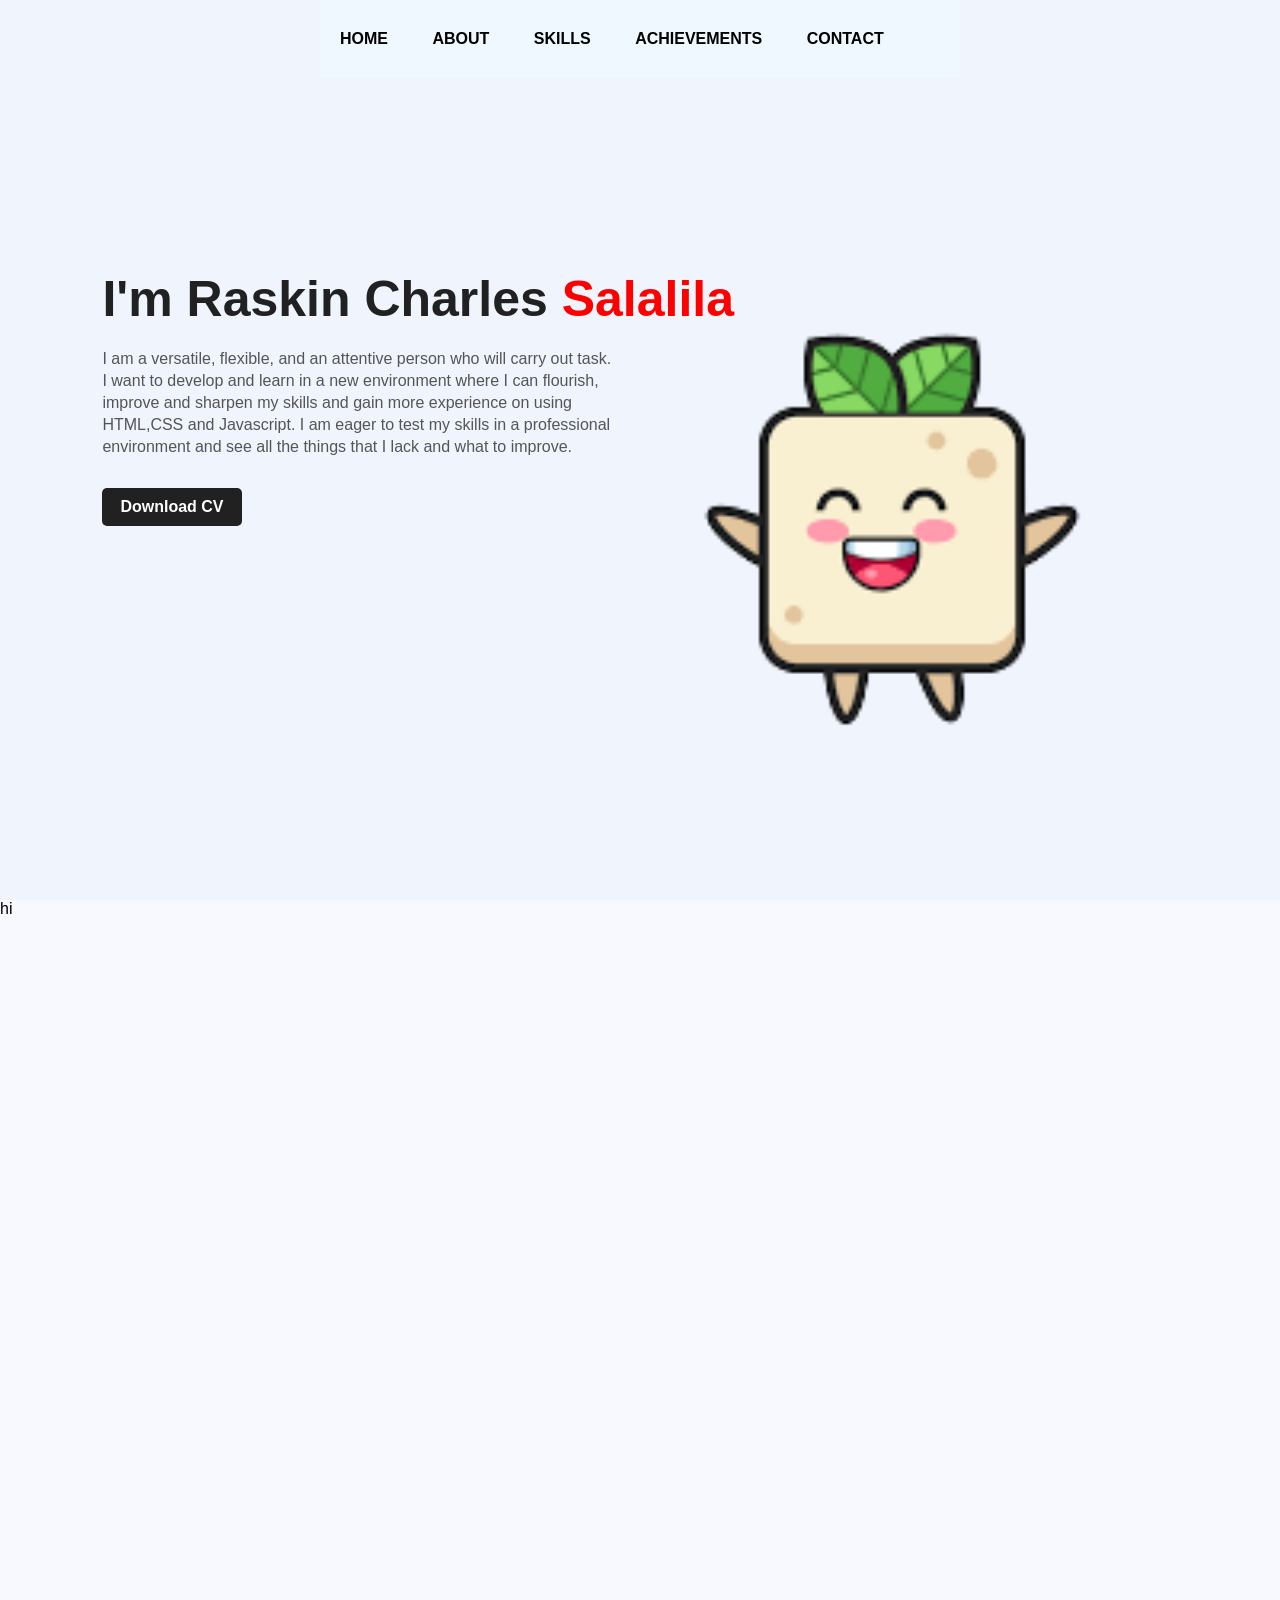
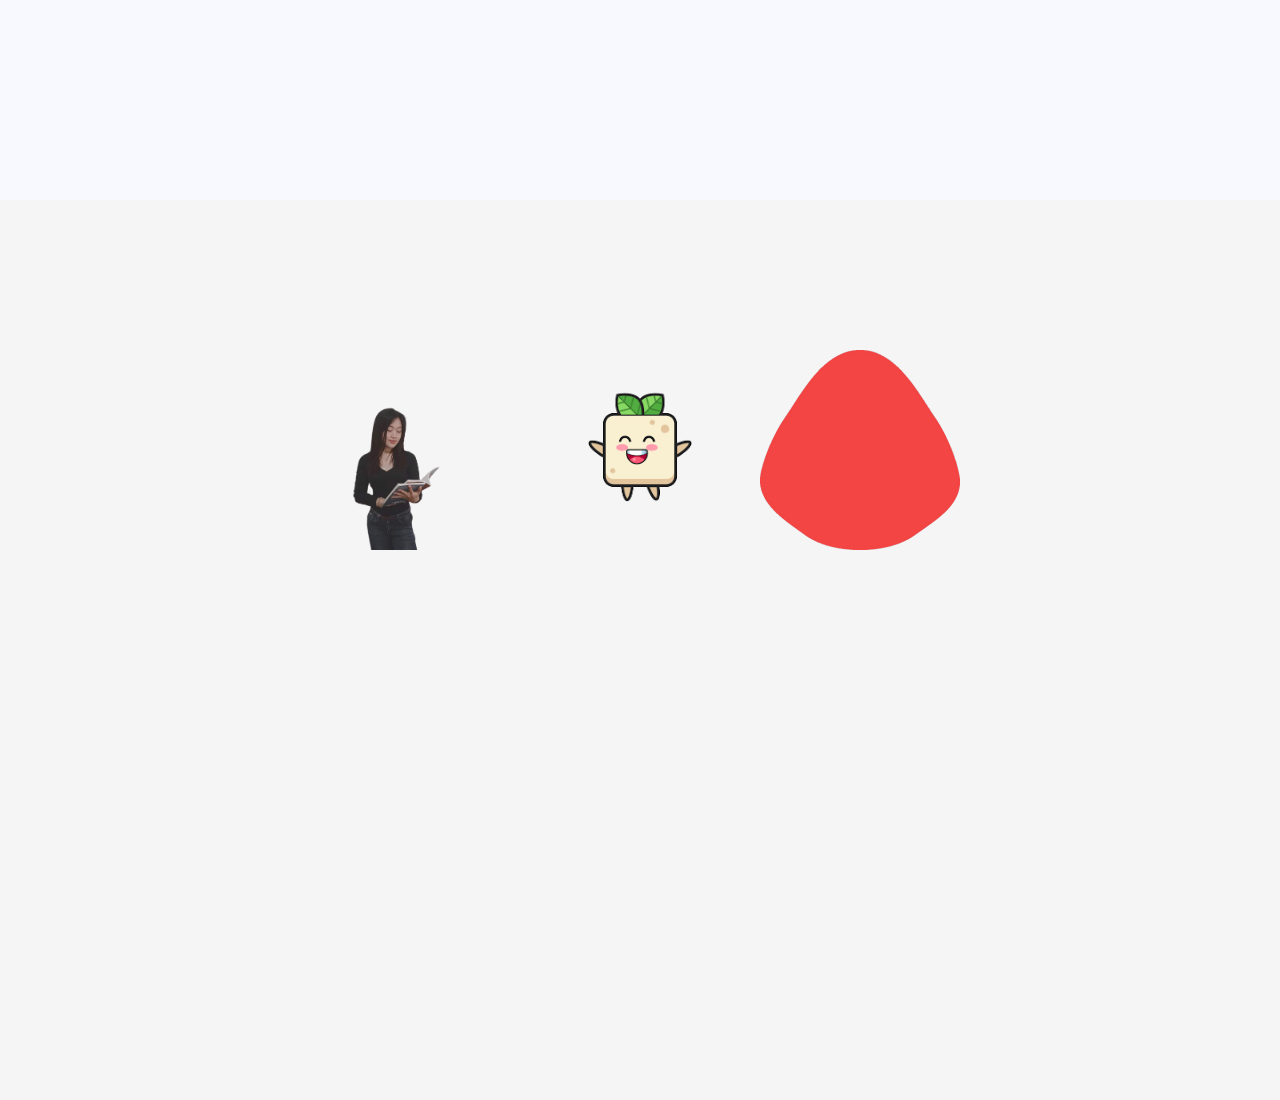
==== eport/index.html @ 71e00c17 "Add files via upload" ====
<!DOCTYPE html>
<html lang="en">
<head>
    <meta charset="UTF-8">
    <meta http-equiv="X-UA-Compatible" content="IE=edge">
    <meta name="viewport" content="width=device-width, initial-scale=1.0">
    <title>Portfolio</title>
    <link rel="stylesheet" href="style.css">
</head>

<body>
    <div class="hero">
        <nav>
    
        <ul>
            <li><a href="#">HOME</a></li>
            <li><a href="#">ABOUT</a></li>
            <li><a href="#">SKILLS</a></li>
            <li><a href="#">ACHIEVEMENTS</a></li>
            <li><a href="#">CONTACT</a></li>

        </ul>
        </nav>

        <div class="about">
            <h1> I'm Raskin Charles <span>Salalila</span></h1>
            <p>I am a versatile, flexible, and an attentive person who will carry out task.<br>
                 I want to develop and learn in a new environment where I can flourish,<br>
                improve and sharpen my skills and gain more experience on using<br>
                HTML,CSS and Javascript. I am eager to test my skills in a professional <br>
                environment and see all the things that I lack and what to improve.
                
            </p>
            <a href="#">Download CV</a>
        </div>
        <div class="images">
            <img src="tofutofu.png" class="shape">
            <img src="" class="pic">
        </div>
    </div>

<div class="skills">
    hi
</div>

<div class="projects">
    <div class="container">
        <div class="box">
          <img src="ja.png" alt="Image 1">
          <div class="description">
            <h3>Image 1</h3>
            <p>Description for Image 1</p>
          </div>
        </div>
        <div class="box">
          <img src="tofutofu.png" alt="Image 2">
          <div class="description">
            <h3>Image 2</h3>
            <p>Description for Image 2</p>
          </div>
        </div>
        <div class="box">
          <img src="shape.png" alt="Image 3">
          <div class="description">
            <h3>Image 3</h3>
            <p>Description for Image 3</p>
          </div>
        </div>
      </div>
</div>
</div>
</body>
 <button onclick="topFunction()" id="myBtn" title="Go to top">Top</button>
</html>
---- eport/style.css ----
*{
    margin: 0;
    padding: 0;
    font-family: sans-serif;
}
.hero{
    position:relative;
    width: 100%;
    height:100vh;
    background: #eff4fd;
}
.body{
    background-image: url(header.png);
}
nav{
    display: flex;
    width: 50%;
    margin:auto;
    padding: 20px 0;
    align-items: center;
    justify-content: space-between;
    background-color:aliceblue ;
}

nav ul li{
    display: inline-block;
    list-style: none;
    margin: 10px 20px;
    

}

nav ul li a{
    text-decoration: none;
    color: #000;
    font-weight: bold;
}

nav ul li a:hover{
    color:blue;
}

.about{
    margin-left: 8%;
    margin-top: 15%;

}
.about h1 {
    font-size: 50px;
    color: #212121;
    margin-bottom: 20px;

}

span{
    color:red;
}

.about p{
    color: #555;
    line-height: 22px;
}

.about a{
    background: #212121;
    padding: 10px 18px;
    text-decoration: none;
    font-weight: bold;
    color: #fff;
    display: inline-block;
    margin: 30px 0;
    border-radius: 5px;
}

.images{
    width: 45%;
    height: 80%;
    position: absolute;
    bottom: 0; 
    right: 100px;
}

.images img{
    height: 100%;
    position: absolute;
    left: 50%;
    bottom: 0;
    transform: translate(-50%);
    transition: bottom 1s, left 1s;
}

.images:hover .shape{
    bottom: 40px;
}

.images:hover .pic{
    left: 45%;
}

.skills{
    position:relative;
    width: 100%;
    height:100vh;
    background:ghostwhite;
}

.projects{
    position:relative;
    width: 100%;
    height:100vh;
    background:whitesmoke;
}

.project {
  margin-bottom: 20px;
}
#myBtn {
  display: none;
  position: fixed;
  bottom: 20px;
  right: 20px;
  z-index: 99;
  border: none;
  outline: none;
  background-color: red;
  color: white;
  cursor: pointer;
  padding: 15px;
  border-radius: 10px;
}

.container {
    display: flex;
    justify-content: center;
    align-items: center;
    height: 500px;
  }
  
  .box {
    width: 200px;
    height: 200px;
    position: relative;
    margin: 0 10px;
  }
  
  .box img {
    width: 100%;
    height: 100%;
    object-fit: cover;
  }
  
  .description {
    position: absolute;
    bottom: 0;
    left: 0;
    right: 0;
    background-color: rgba(0,0,0,0.5);
    color: white;
    padding: 10px;
    opacity: 0;
    transition: opacity 0.3s ease;
  }
  
  .box:hover .description {
    opacity: 1;
  }
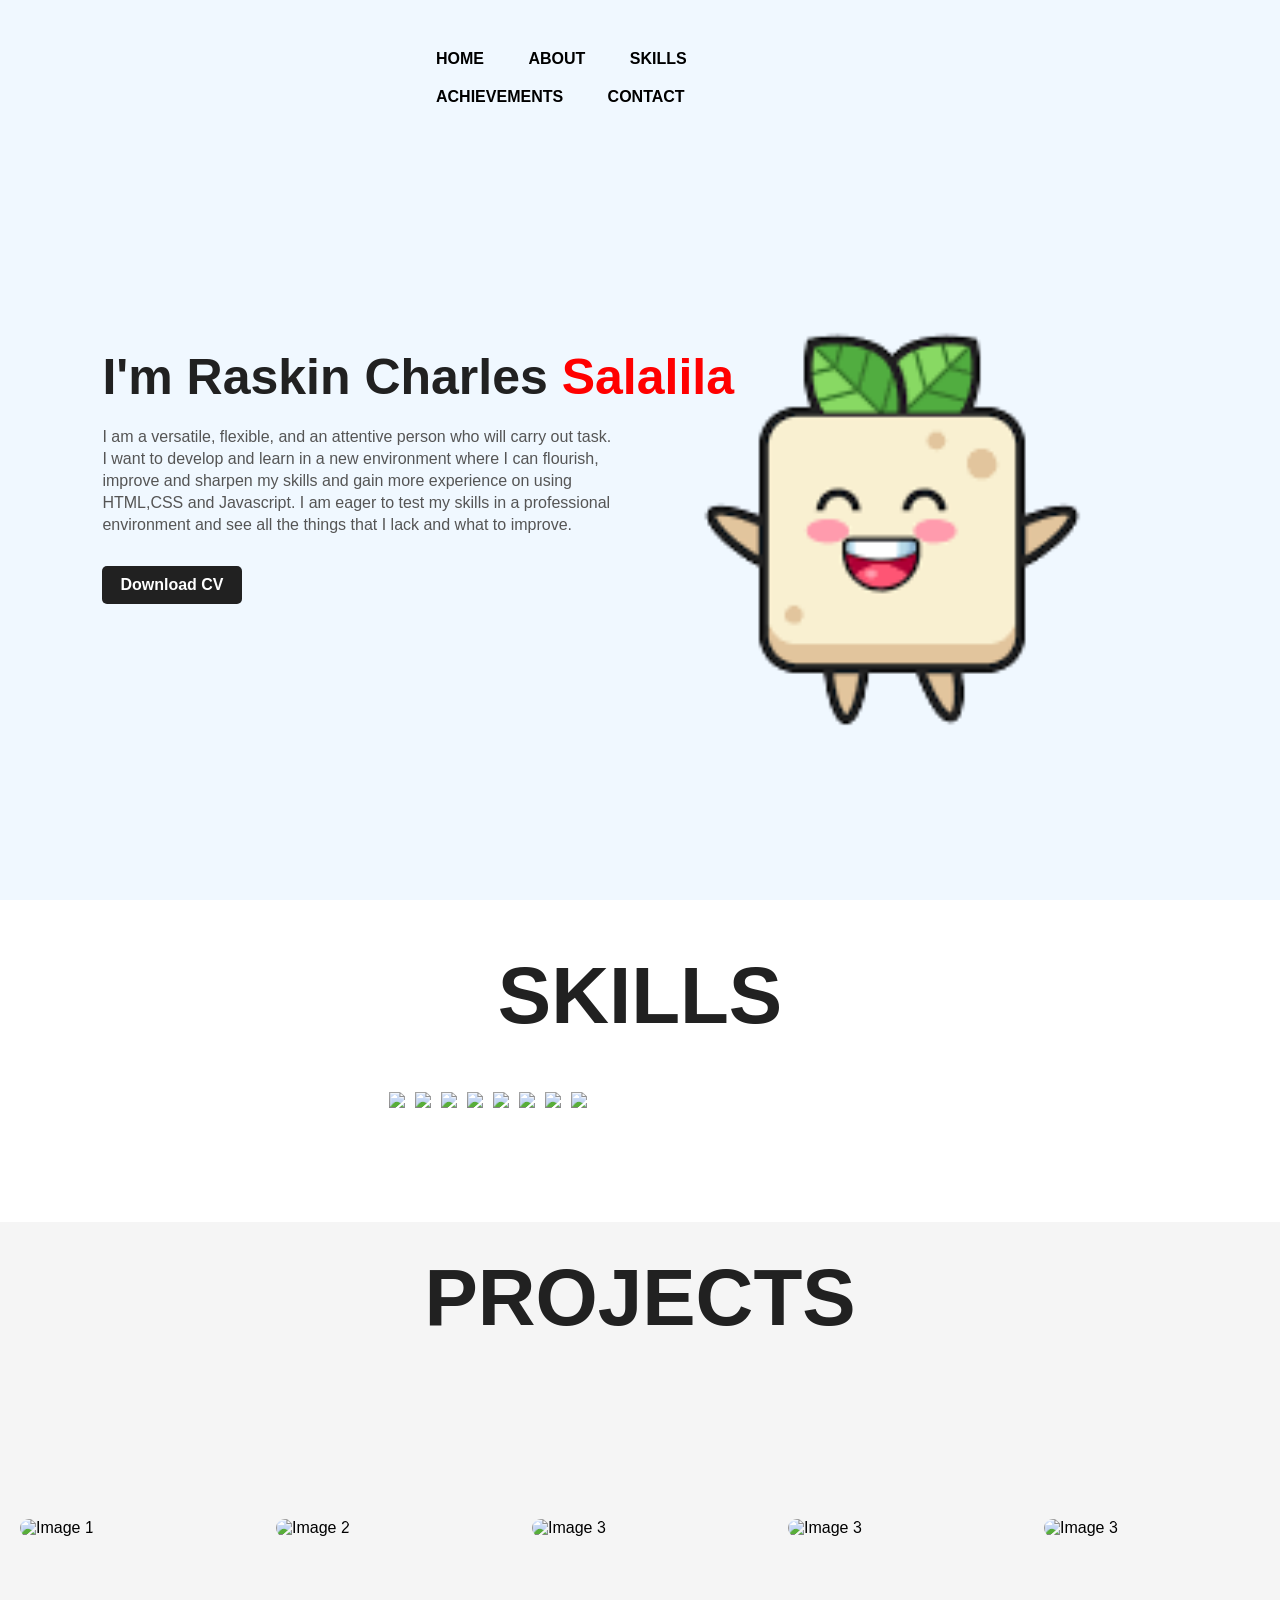
==== commit 947dc213: "Add files via upload" ====
--- a/eport/index.html
+++ b/eport/index.html
@@ -7,7 +7,7 @@
     <title>Portfolio</title>
     <link rel="stylesheet" href="style.css">
 </head>
-
+	
 <body>
     <div class="hero">
         <nav>
@@ -38,35 +38,71 @@
             <img src="" class="pic">
         </div>
     </div>
-
+<div class="h1">
+  <h1>SKILLS</h1>
+</div>
 <div class="skills">
-    hi
+            <img src="https://cdn.jsdelivr.net/gh/devicons/devicon/icons/html5/html5-original.svg" />
+          
+            <img src="https://cdn.jsdelivr.net/gh/devicons/devicon/icons/css3/css3-original.svg" />
+          
+            <img src="https://cdn.jsdelivr.net/gh/devicons/devicon/icons/javascript/javascript-original.svg" />
+            <img src="https://cdn.jsdelivr.net/gh/devicons/devicon/icons/typescript/typescript-original.svg" />
+          
+            <img src="https://cdn.jsdelivr.net/gh/devicons/devicon/icons/php/php-original.svg" />
+          
+            <img src="https://cdn.jsdelivr.net/gh/devicons/devicon/icons/mysql/mysql-original-wordmark.svg" />
+          
+            <img src="https://cdn.jsdelivr.net/gh/devicons/devicon/icons/python/python-original.svg" />
+          
+            <img src="https://cdn.jsdelivr.net/gh/devicons/devicon/icons/angularjs/angularjs-original.svg" />
+          
+           
 </div>
-
 <div class="projects">
-    <div class="container">
+  <div class="h1">
+    <h1>PROJECTS</h1>
+  </div>  
+  <div class="container">
         <div class="box">
-          <img src="ja.png" alt="Image 1">
+          <img src="first.png" alt="Image 1">
           <div class="description">
-            <h3>Image 1</h3>
-            <p>Description for Image 1</p>
+            <h3>nowbrewing.store</h3>
+            <p>A combination of html,css,javascript bootstrap and wordpress</p>
           </div>
         </div>
+
         <div class="box">
-          <img src="tofutofu.png" alt="Image 2">
+          <img src="second.png" alt="Image 2">
           <div class="description">
-            <h3>Image 2</h3>
-            <p>Description for Image 2</p>
+            <h3>PHP with SQL</h3>
+            <p>It was a store where we take the information from customer and store it to the database</p>
           </div>
         </div>
+
         <div class="box">
-          <img src="shape.png" alt="Image 3">
+          <img src="third.png" alt="Image 3">
           <div class="description">
-            <h3>Image 3</h3>
-            <p>Description for Image 3</p>
+            <h3>Countdown</h3>
+            <p>This project is a countdown for new year, it has a timer that is exactly 1 year</p>
+          </div>
+
+        </div><div class="box">
+          <img src="fourth.png" alt="Image 3">
+          <div class="description">
+            <h3>Angular and TSS cv</h3>
+            <p>This is the cv that I made using Angular and TSS</p>
+          </div>
+        </div><div class="box">
+          <img src="fifth.png" alt="Image 3">
+          <div class="description">
+            <h3>Sunny Acres website</h3>
+            <p>It has been made using simple html and css</p>
           </div>
         </div>
       </div>
+
+
 </div>
 </div>
 </body>
--- a/eport/style.css
+++ b/eport/style.css
@@ -7,16 +7,16 @@
     position:relative;
     width: 100%;
     height:100vh;
-    background: #eff4fd;
+    background: aliceblue;
 }
 .body{
     background-image: url(header.png);
 }
 nav{
     display: flex;
-    width: 50%;
+    width: 35%;
     margin:auto;
-    padding: 20px 0;
+    padding: 40px 0;
     align-items: center;
     justify-content: space-between;
     background-color:aliceblue ;
@@ -37,7 +37,7 @@
 }
 
 nav ul li a:hover{
-    color:blue;
+    color:red;
 }
 
 .about{
@@ -101,7 +101,6 @@
     position:relative;
     width: 100%;
     height:100vh;
-    background:ghostwhite;
 }
 
 .projects{
@@ -137,16 +136,18 @@
   }
   
   .box {
-    width: 200px;
-    height: 200px;
+    width: 250px;
+    height: 250px;
     position: relative;
-    margin: 0 10px;
+    margin: 0 20px;
   }
   
   .box img {
     width: 100%;
     height: 100%;
     object-fit: cover;
+    border: #000;
+    border-radius: 20px;
   }
   
   .description {
@@ -163,4 +164,28 @@
   
   .box:hover .description {
     opacity: 1;
-  }+  }
+.skills {
+  width: 80px;
+  height: 80px;
+  display: flex;
+  justify-content:baseline;
+  margin-left: 30%;
+  margin-top: 20px;
+  margin-bottom: 50px;
+}
+.skills img {
+    margin-left: 5px;
+    margin-right: 5px;
+}
+.h1 {
+    font-size: 40px;
+    color: #212121;
+    margin-bottom: 50px;
+   margin-top: 50px;
+   font-family: Cambria, Cochin, Georgia, Times, 'Times New Roman', serif;
+   text-align: center;
+}
+.projects h1 {
+    padding-top: 30px;
+}
